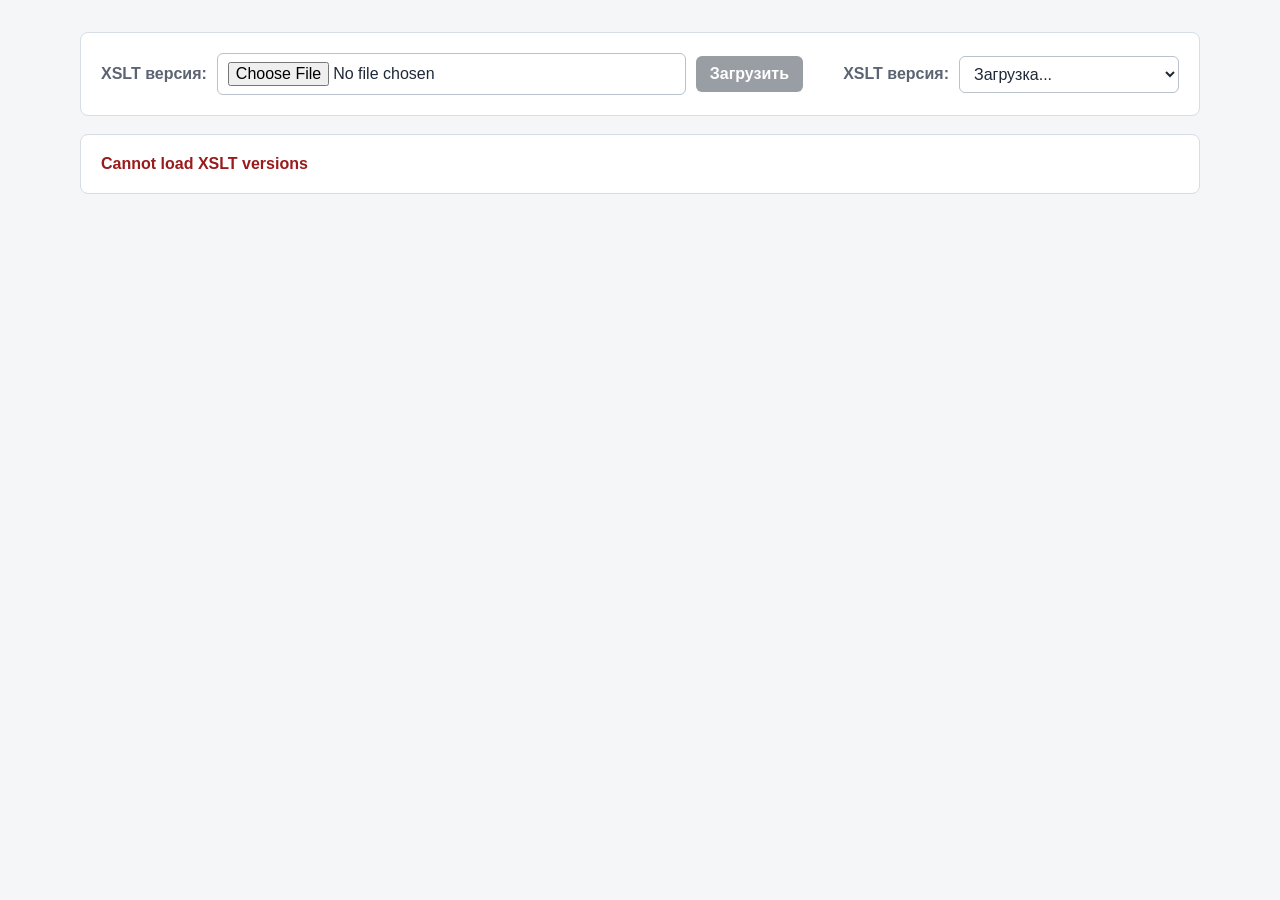
==== consumer/src/main/resources/frontend/waybill-document.html @ 81cebada "frontend" ====
<!doctype html>
<html lang="ru">
<head>
    <meta charset="UTF-8">
    <meta name="viewport" content="width=device-width, initial-scale=1.0">
    <title>Waybill document</title>
    <style>
        body {
            margin: 0;
            color: #1f2937;
            background: #f4f6f8;
            font-family: Arial, sans-serif;
        }

        main {
            max-width: 1120px;
            margin: 0 auto;
            padding: 32px 24px;
        }

        h1 {
            margin: 0 0 24px;
            font-size: 28px;
            font-weight: 700;
        }

        .toolbar {
            display: flex;
            align-items: center;
            justify-content: space-between;
            gap: 16px;
            margin-bottom: 18px;
            padding: 20px;
            background: #ffffff;
            border: 1px solid #d7dde5;
            border-radius: 8px;
            flex-wrap: wrap;
        }

        .style-switcher,
        .upload-form {
            display: flex;
            align-items: center;
            gap: 10px;
        }

        .upload-form {
            flex: 1 1 520px;
        }

        .style-switcher {
            flex: 0 1 360px;
            justify-content: flex-end;
        }

        .style-switcher label,
        .upload-form label {
            color: #5b6472;
            font-weight: 700;
        }

        .style-switcher select,
        .upload-form input[type="file"] {
            min-width: 220px;
            padding: 8px 10px;
            color: #1f2937;
            background: #ffffff;
            border: 1px solid #b8c1cc;
            border-radius: 6px;
            font: inherit;
        }

        .upload-form input[type="file"] {
            flex: 1 1 260px;
        }

        .upload-form button {
            padding: 9px 14px;
            color: #ffffff;
            background: #1f2937;
            border: 0;
            border-radius: 6px;
            font: inherit;
            font-weight: 700;
            cursor: pointer;
        }

        .upload-form button:disabled {
            cursor: default;
            opacity: 0.45;
        }

        h2 {
            margin: 0 0 12px;
            font-size: 18px;
        }

        section {
            margin-bottom: 24px;
            padding: 20px;
            background: #ffffff;
            border: 1px solid #d7dde5;
            border-radius: 8px;
        }

        dl {
            display: grid;
            grid-template-columns: minmax(160px, 240px) 1fr;
            gap: 10px 16px;
            margin: 0;
        }

        dt {
            color: #5b6472;
            font-weight: 700;
        }

        dd {
            margin: 0;
        }

        .organizations {
            display: grid;
            grid-template-columns: repeat(2, minmax(0, 1fr));
            gap: 16px;
        }

        table {
            width: 100%;
            border-collapse: collapse;
            background: #ffffff;
        }

        th,
        td {
            padding: 10px 12px;
            border: 1px solid #d7dde5;
            text-align: left;
            vertical-align: top;
        }

        th {
            color: #374151;
            background: #eef2f7;
            font-weight: 700;
        }

        .number {
            text-align: right;
            white-space: nowrap;
        }

        .view-error {
            margin: 0;
            color: #991b1b;
            font-weight: 700;
        }

        @media (max-width: 760px) {
            main {
                padding: 20px 12px;
            }

            .toolbar,
            .style-switcher,
            .upload-form {
                align-items: stretch;
                flex-direction: column;
            }

            dl,
            .organizations {
                grid-template-columns: 1fr;
            }

            table {
                display: block;
                overflow-x: auto;
            }
        }
    </style>
</head>
<body>
<main>
    <div class="toolbar">
        <form class="upload-form" action="/xslt" method="post" enctype="multipart/form-data">
            <label for="xslt-file">XSLT версия:</label>
            <input id="xslt-file" name="file" type="file" accept=".xsl,application/xslt+xml,text/xml" required>
            <button id="xslt-upload-button" type="submit" disabled>Загрузить</button>
        </form>
        <div class="style-switcher">
            <label for="xslt-version">XSLT версия:</label>
            <select id="xslt-version">
                <option value="">Загрузка...</option>
            </select>
        </div>
    </div>
    <div id="waybill-document"></div>
</main>
<script>
    (function () {
        const container = document.getElementById('waybill-document');
        const select = document.getElementById('xslt-version');
        const fileInput = document.getElementById('xslt-file');
        const uploadButton = document.getElementById('xslt-upload-button');
        const selectedVersion = new URLSearchParams(window.location.search).get('xslt') || '01';

        fileInput.addEventListener('change', function () {
            uploadButton.disabled = fileInput.files.length === 0;
        });

        select.addEventListener('change', function () {
            if (select.value) {
                window.location.href = '/import/waybill-document?xslt=' + encodeURIComponent(select.value);
            }
        });

        fetch('/xslt')
            .then(function (response) {
                if (!response.ok) {
                    throw new Error('Cannot load XSLT versions');
                }
                return response.json();
            })
            .then(function (templates) {
                select.innerHTML = '';
                templates.forEach(function (template) {
                    const option = document.createElement('option');
                    option.value = template.version;
                    option.textContent = template.fileName;
                    option.selected = template.version === selectedVersion;
                    select.appendChild(option);
                });
                const selectedTemplate = templates.find(function (template) {
                    return template.version === selectedVersion;
                }) || templates[0];
                if (!selectedTemplate) {
                    throw new Error('XSLT templates are not configured');
                }
                return renderWaybill(selectedTemplate.fileName);
            })
            .catch(showError);

        function renderWaybill(fileName) {
            const cacheKey = Date.now();
            return Promise.all([
                fetch('/api/xml/waybill-document?v=' + cacheKey).then(readXml),
                fetch('/xslt/' + encodeURIComponent(fileName) + '?v=' + cacheKey).then(readXml)
            ]).then(function (results) {
                const processor = new XSLTProcessor();
                processor.importStylesheet(results[1]);
                const fragment = processor.transformToFragment(results[0], document);
                container.replaceChildren(fragment);
            });
        }

        function readXml(response) {
            if (!response.ok) {
                throw new Error('Cannot load waybill document');
            }
            return response.text().then(function (text) {
                return new DOMParser().parseFromString(text, 'application/xml');
            });
        }

        function showError(error) {
            container.innerHTML = '';
            const section = document.createElement('section');
            const message = document.createElement('p');
            message.className = 'view-error';
            message.textContent = error.message;
            section.appendChild(message);
            container.appendChild(section);
        }
    }());
</script>
</body>
</html>
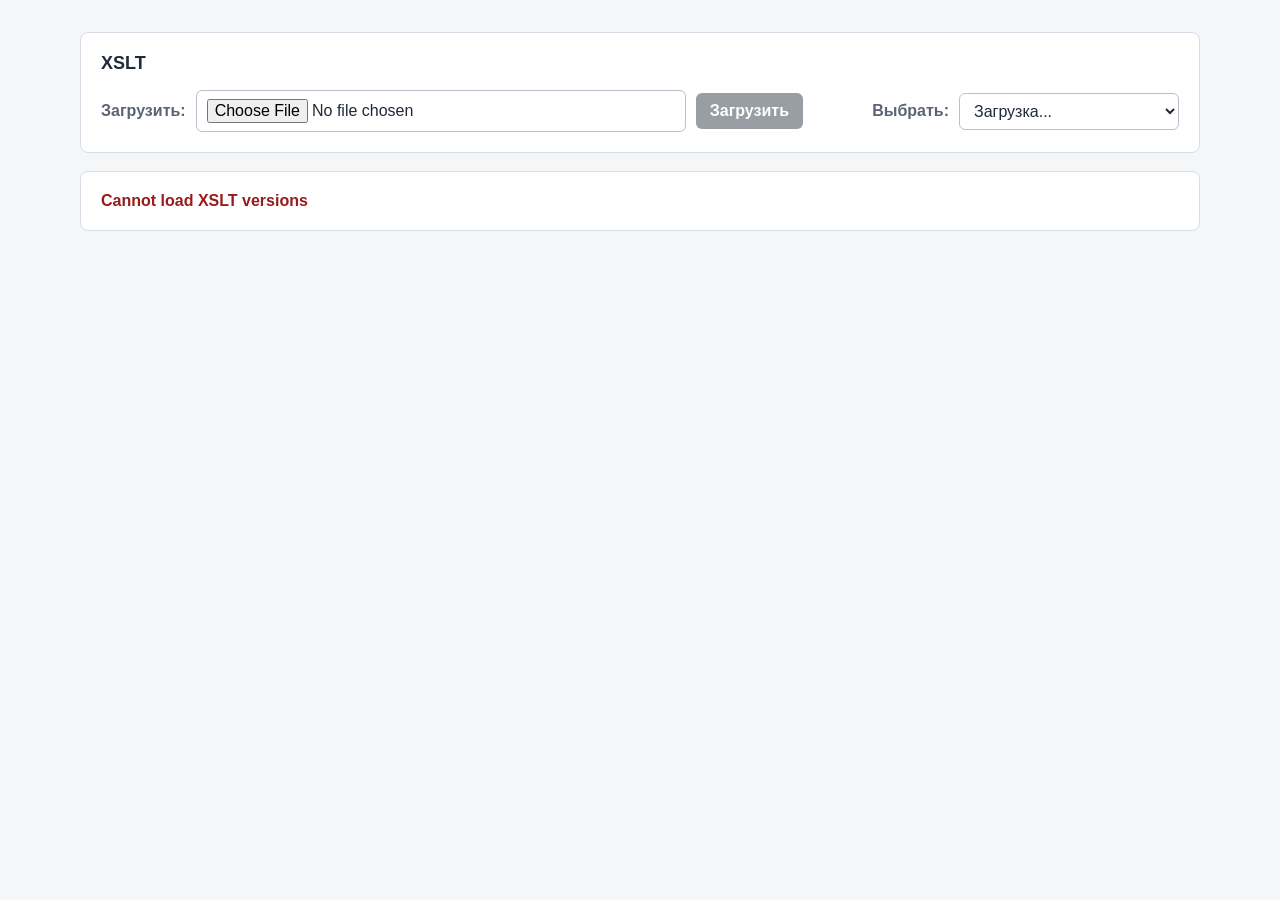
==== commit 25ba6dd8: "frontend" ====
--- a/consumer/src/main/resources/frontend/waybill-document.html
+++ b/consumer/src/main/resources/frontend/waybill-document.html
@@ -37,6 +37,11 @@
             flex-wrap: wrap;
         }
 
+        .toolbar-title {
+            flex: 0 0 100%;
+            margin: 0;
+        }
+
         .style-switcher,
         .upload-form {
             display: flex;
@@ -183,13 +188,14 @@
 <body>
 <main>
     <div class="toolbar">
+        <h2 class="toolbar-title">XSLT</h2>
         <form class="upload-form" action="/xslt" method="post" enctype="multipart/form-data">
-            <label for="xslt-file">XSLT версия:</label>
+            <label for="xslt-file">Загрузить:</label>
             <input id="xslt-file" name="file" type="file" accept=".xsl,application/xslt+xml,text/xml" required>
             <button id="xslt-upload-button" type="submit" disabled>Загрузить</button>
         </form>
         <div class="style-switcher">
-            <label for="xslt-version">XSLT версия:</label>
+            <label for="xslt-version">Выбрать:</label>
             <select id="xslt-version">
                 <option value="">Загрузка...</option>
             </select>
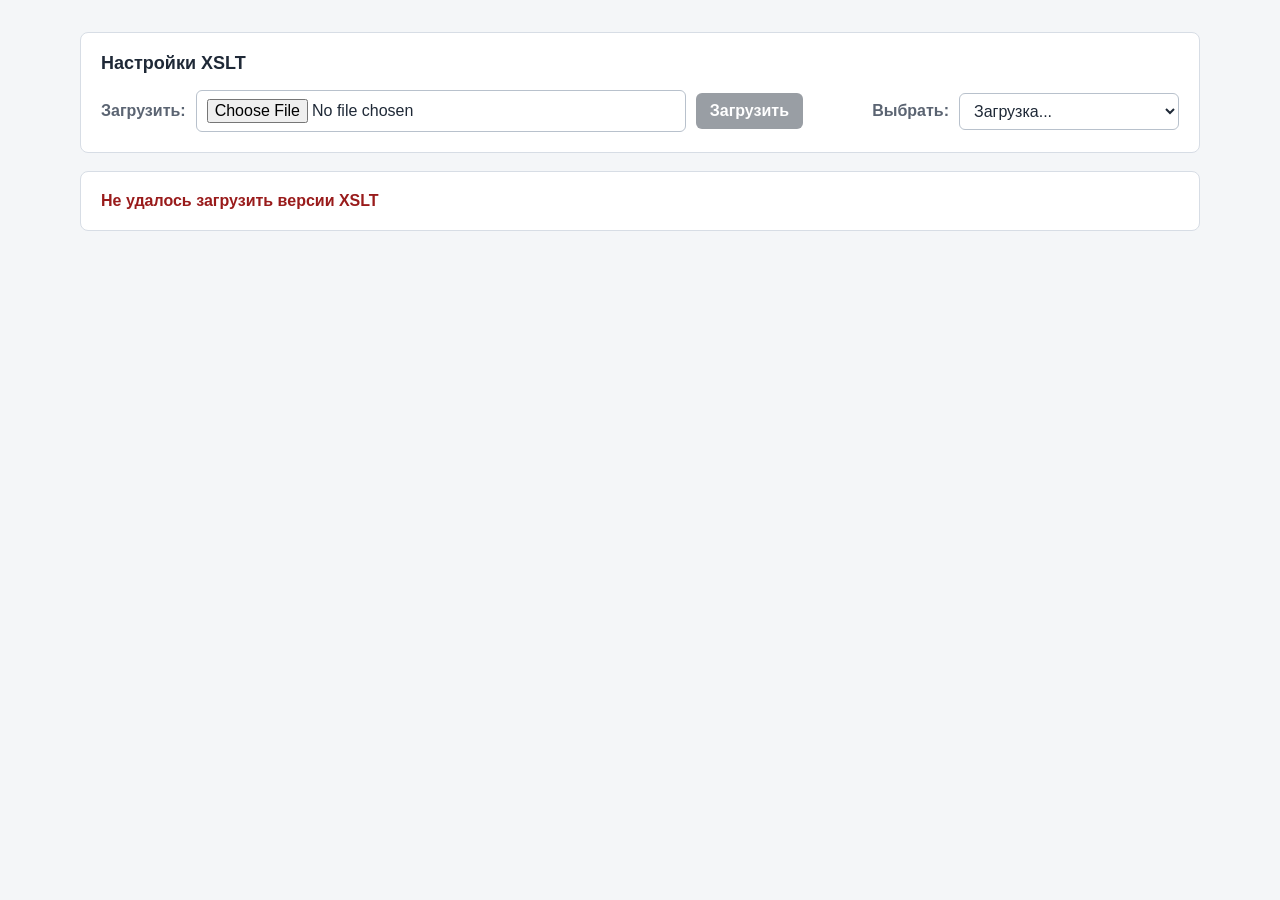
==== commit 8f766284: "producer new methods" ====
--- a/consumer/src/main/resources/frontend/waybill-document.html
+++ b/consumer/src/main/resources/frontend/waybill-document.html
@@ -3,7 +3,7 @@
 <head>
     <meta charset="UTF-8">
     <meta name="viewport" content="width=device-width, initial-scale=1.0">
-    <title>Waybill document</title>
+    <title>Документ УПД</title>
     <style>
         body {
             margin: 0;
@@ -188,7 +188,7 @@
 <body>
 <main>
     <div class="toolbar">
-        <h2 class="toolbar-title">XSLT</h2>
+        <h2 class="toolbar-title">Настройки XSLT</h2>
         <form class="upload-form" action="/xslt" method="post" enctype="multipart/form-data">
             <label for="xslt-file">Загрузить:</label>
             <input id="xslt-file" name="file" type="file" accept=".xsl,application/xslt+xml,text/xml" required>
@@ -224,7 +224,7 @@
         fetch('/xslt')
             .then(function (response) {
                 if (!response.ok) {
-                    throw new Error('Cannot load XSLT versions');
+                    throw new Error('Не удалось загрузить версии XSLT');
                 }
                 return response.json();
             })
@@ -241,7 +241,7 @@
                     return template.version === selectedVersion;
                 }) || templates[0];
                 if (!selectedTemplate) {
-                    throw new Error('XSLT templates are not configured');
+                    throw new Error('XSLT-шаблоны не настроены');
                 }
                 return renderWaybill(selectedTemplate.fileName);
             })
@@ -262,7 +262,7 @@
 
         function readXml(response) {
             if (!response.ok) {
-                throw new Error('Cannot load waybill document');
+                throw new Error('Не удалось загрузить документ');
             }
             return response.text().then(function (text) {
                 return new DOMParser().parseFromString(text, 'application/xml');
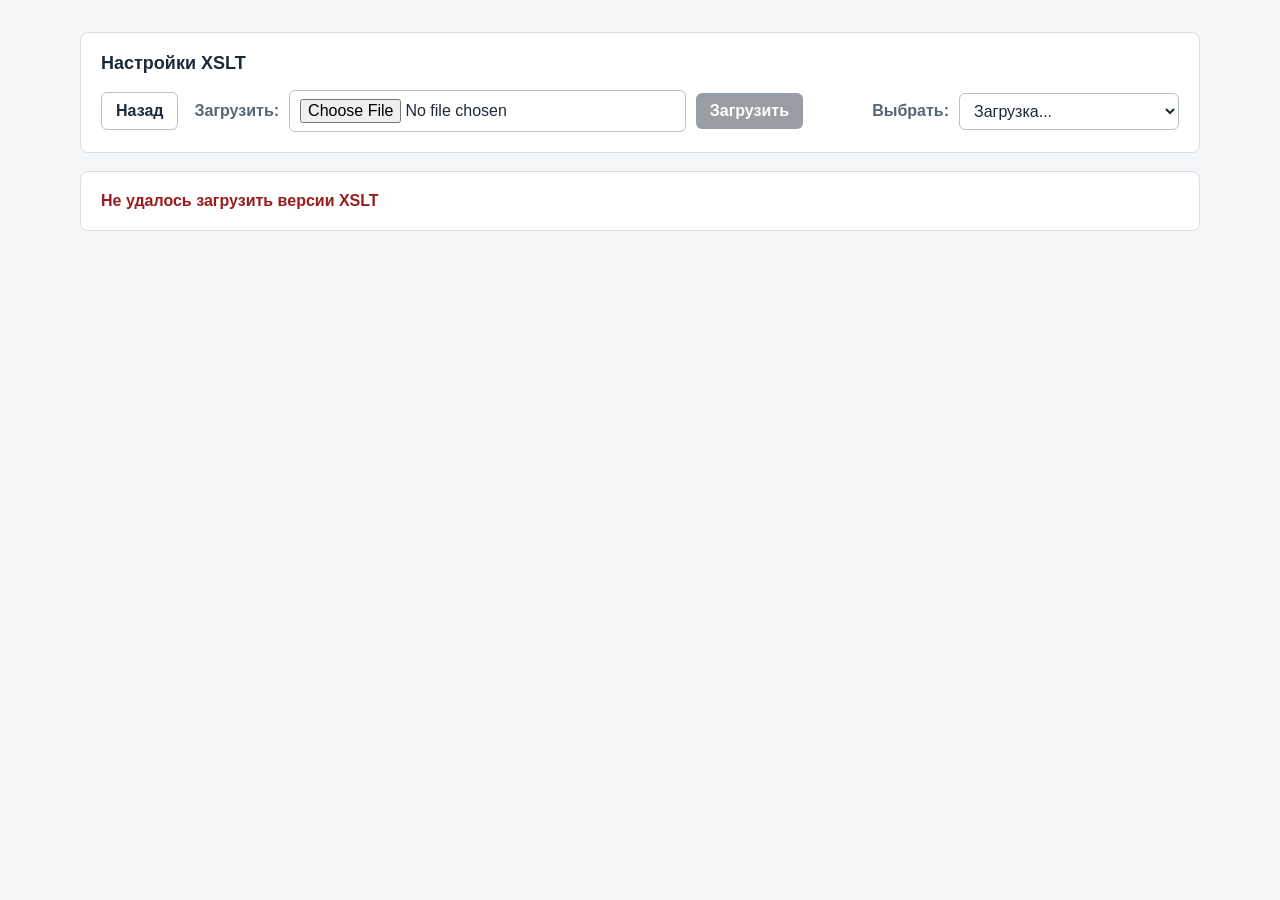
==== commit 23fa84ad: "consumer document list" ====
--- a/consumer/src/main/resources/frontend/waybill-document.html
+++ b/consumer/src/main/resources/frontend/waybill-document.html
@@ -43,10 +43,23 @@
         }
 
         .style-switcher,
-        .upload-form {
+        .upload-form,
+        .back-link {
             display: flex;
             align-items: center;
             gap: 10px;
+        }
+
+        .back-link {
+            flex: 0 0 auto;
+            padding: 9px 14px;
+            color: #1f2937;
+            background: #ffffff;
+            border: 1px solid #b8c1cc;
+            border-radius: 6px;
+            font-weight: 700;
+            text-decoration: none;
+            white-space: nowrap;
         }
 
         .upload-form {
@@ -168,7 +181,8 @@
 
             .toolbar,
             .style-switcher,
-            .upload-form {
+            .upload-form,
+            .back-link {
                 align-items: stretch;
                 flex-direction: column;
             }
@@ -189,6 +203,7 @@
 <main>
     <div class="toolbar">
         <h2 class="toolbar-title">Настройки XSLT</h2>
+        <a class="back-link" href="/list/waybill-documents">Назад</a>
         <form class="upload-form" action="/xslt" method="post" enctype="multipart/form-data">
             <label for="xslt-file">Загрузить:</label>
             <input id="xslt-file" name="file" type="file" accept=".xsl,application/xslt+xml,text/xml" required>
@@ -209,7 +224,10 @@
         const select = document.getElementById('xslt-version');
         const fileInput = document.getElementById('xslt-file');
         const uploadButton = document.getElementById('xslt-upload-button');
-        const selectedVersion = new URLSearchParams(window.location.search).get('xslt') || '01';
+        const query = new URLSearchParams(window.location.search);
+        const selectedVersion = query.get('xslt') || '01';
+        const invoiceNumber = query.get('invoiceNumber') || '';
+        const invoiceDate = query.get('invoiceDate') || '';
 
         fileInput.addEventListener('change', function () {
             uploadButton.disabled = fileInput.files.length === 0;
@@ -217,7 +235,9 @@
 
         select.addEventListener('change', function () {
             if (select.value) {
-                window.location.href = '/import/waybill-document?xslt=' + encodeURIComponent(select.value);
+                const nextQuery = new URLSearchParams(window.location.search);
+                nextQuery.set('xslt', select.value);
+                window.location.href = '/import/waybill-document?' + nextQuery.toString();
             }
         });
 
@@ -249,8 +269,12 @@
 
         function renderWaybill(fileName) {
             const cacheKey = Date.now();
+            const documentQuery = new URLSearchParams();
+            documentQuery.set('invoiceNumber', invoiceNumber);
+            documentQuery.set('invoiceDate', invoiceDate);
+            documentQuery.set('v', cacheKey);
             return Promise.all([
-                fetch('/api/xml/waybill-document?v=' + cacheKey).then(readXml),
+                fetch('/api/xml/waybill-document?' + documentQuery.toString()).then(readXml),
                 fetch('/xslt/' + encodeURIComponent(fileName) + '?v=' + cacheKey).then(readXml)
             ]).then(function (results) {
                 const processor = new XSLTProcessor();
